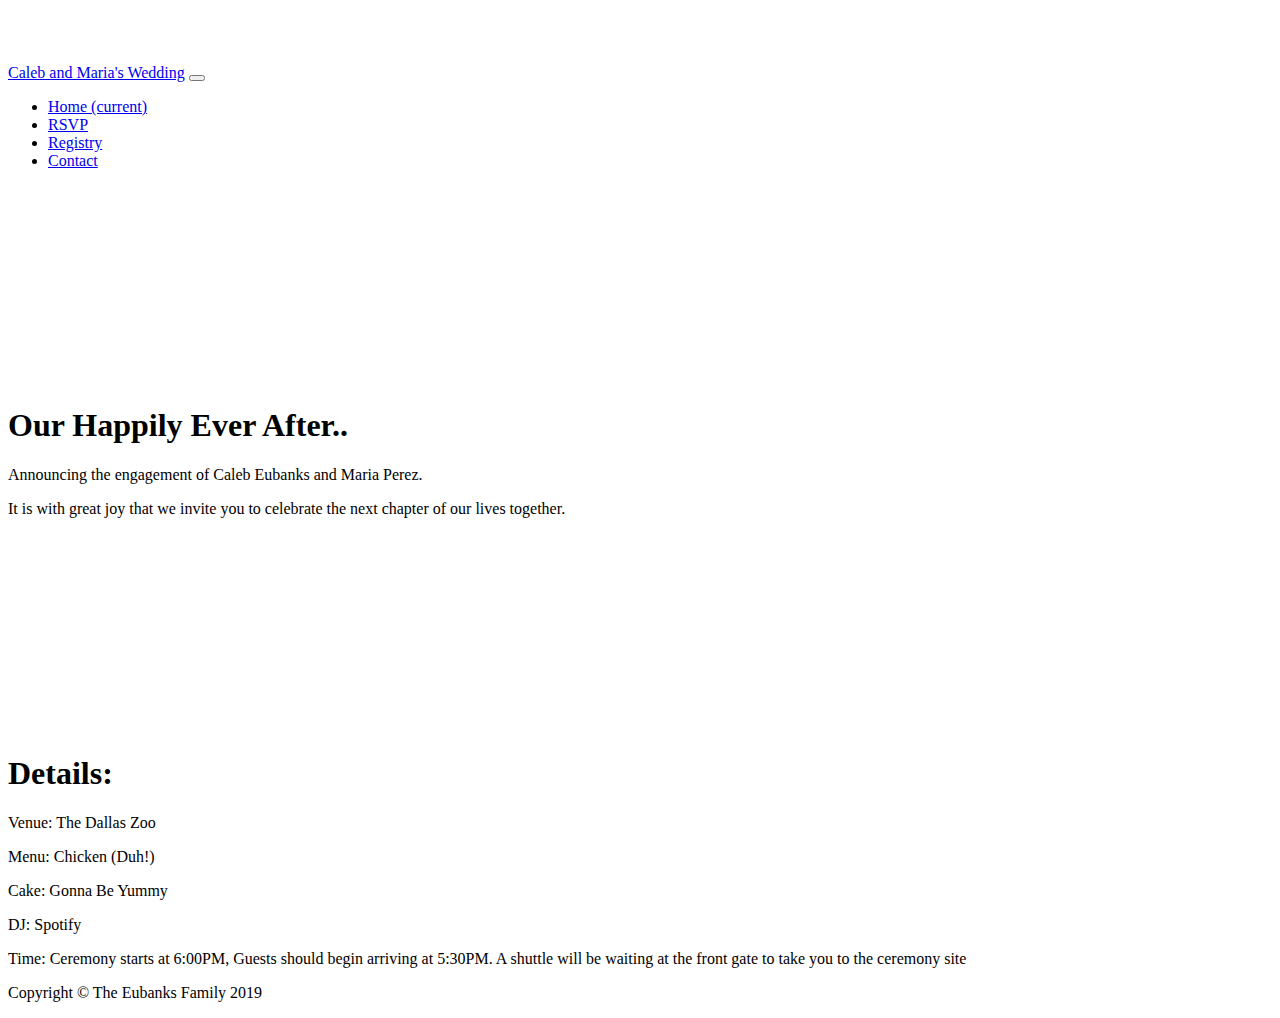
==== index.html @ cf58d9b8 "added contact page" ====
<!DOCTYPE html>
<html lang="en">

<head>

  <meta charset="utf-8">
  <meta name="viewport" content="width=device-width, initial-scale=1, shrink-to-fit=no">
  <meta name="description" content="">
  <meta name="author" content="">

  <title>Caleb and Maria's Wedding</title>

  <!-- Bootstrap core CSS -->
  <link href="vendor/bootstrap/css/bootstrap.min.css" rel="stylesheet">

  <!-- Custom styles for this template -->
  <link href="css/index.css" rel="stylesheet">

</head>

<body>

  <!-- Navigation -->
  <nav class="navbar navbar-expand-lg navbar-dark bg-dark fixed-top">
    <div class="container">
      <a class="navbar-brand" href="index.html">Caleb and Maria's Wedding</a>
      <button class="navbar-toggler" type="button" data-toggle="collapse" data-target="#navbarResponsive" aria-controls="navbarResponsive" aria-expanded="false" aria-label="Toggle navigation">
        <span class="navbar-toggler-icon"></span>
      </button>
      <div class="collapse navbar-collapse" id="navbarResponsive">
        <ul class="navbar-nav ml-auto">
          <li class="nav-item active">
            <a class="nav-link" href="#">Home
              <span class="sr-only">(current)</span>
            </a>
          </li>
          <li class="nav-item">
            <a class="nav-link" href="rsvp.html">RSVP</a>
          </li>
          <li class="nav-item">
            <a class="nav-link" href="#">Registry</a>
          </li>
          <li class="nav-item">
            <a class="nav-link" href="contact.html">Contact</a>
          </li>
        </ul>
      </div>
    </div>
  </nav>

  <!-- Header - set the background image for the header in the line below -->
  <header class="py-5 bg-image-full" style="background-image: url('img/IMG_0845.JPG');">
    <!--<img class="img-fluid d-block mx-auto" src="http://placehold.it/200x200&text=Logo" alt="">-->
    <div style="height:200px;"></div>
  </header>

  <!-- Content section -->
  <section class="py-5">
    <div class="container">
      <h1>Our Happily Ever After..</h1>
      <p class="lead">Announcing the engagement of Caleb Eubanks and Maria Perez.</p>
      <p>It is with great joy that we invite you to celebrate the next chapter of our lives together.</p>
    </div>
  </section>

  <!-- Image Section - set the background image for the header in the line below -->
  <section class="py-5 bg-image-full2" style="background-image: url('img/photo-41.jpg');">
    <!-- Put anything you want here! There is just a spacer below for demo purposes! -->
    <div style="height:200px;"></div>
  </section>

  <!-- Content section -->
  <section class="py-5">
    <div class="container">
      <h1>Details:</h1>
      <p class="lead">Venue: The Dallas Zoo</p>
      <p>Menu: Chicken (Duh!)</P> <p>Cake: Gonna Be Yummy</p> <p>DJ: Spotify</p>
      <p>Time: Ceremony starts at 6:00PM, Guests should begin arriving at 5:30PM. A shuttle will be waiting at the front gate to take you to the ceremony site</p>
    </div>
  </section>

  <!-- Footer -->
  <footer class="py-5 bg-dark">
    <div class="container">
      <p class="m-0 text-center text-white">Copyright &copy; The Eubanks Family 2019</p>
    </div>
    <!-- /.container -->
  </footer>

  <!-- Bootstrap core JavaScript -->
  <script src="vendor/jquery/jquery.min.js"></script>
  <script src="vendor/bootstrap/js/bootstrap.bundle.min.js"></script>

</body>

</html>
---- css/index.css ----
/*!
 * Start Bootstrap - Full Width Pics (https://startbootstrap.com/template-overviews/full-width-pics)
 * Copyright 2013-2019 Start Bootstrap
 * Licensed under MIT (https://github.com/BlackrockDigital/startbootstrap-full-width-pics/blob/master/LICENSE)
 */
body {
  padding-top: 56px;
}

.bg-image-full {
  background: no-repeat left center scroll;
  -webkit-background-size: cover;
  -moz-background-size: cover;
  background-size: cover;
  -o-background-size: cover;
}
.bg-image-full2 {
  background: no-repeat right center scroll;
  -webkit-background-size: cover;
  -moz-background-size: cover;
  background-size: cover;
  -o-background-size: cover;
}
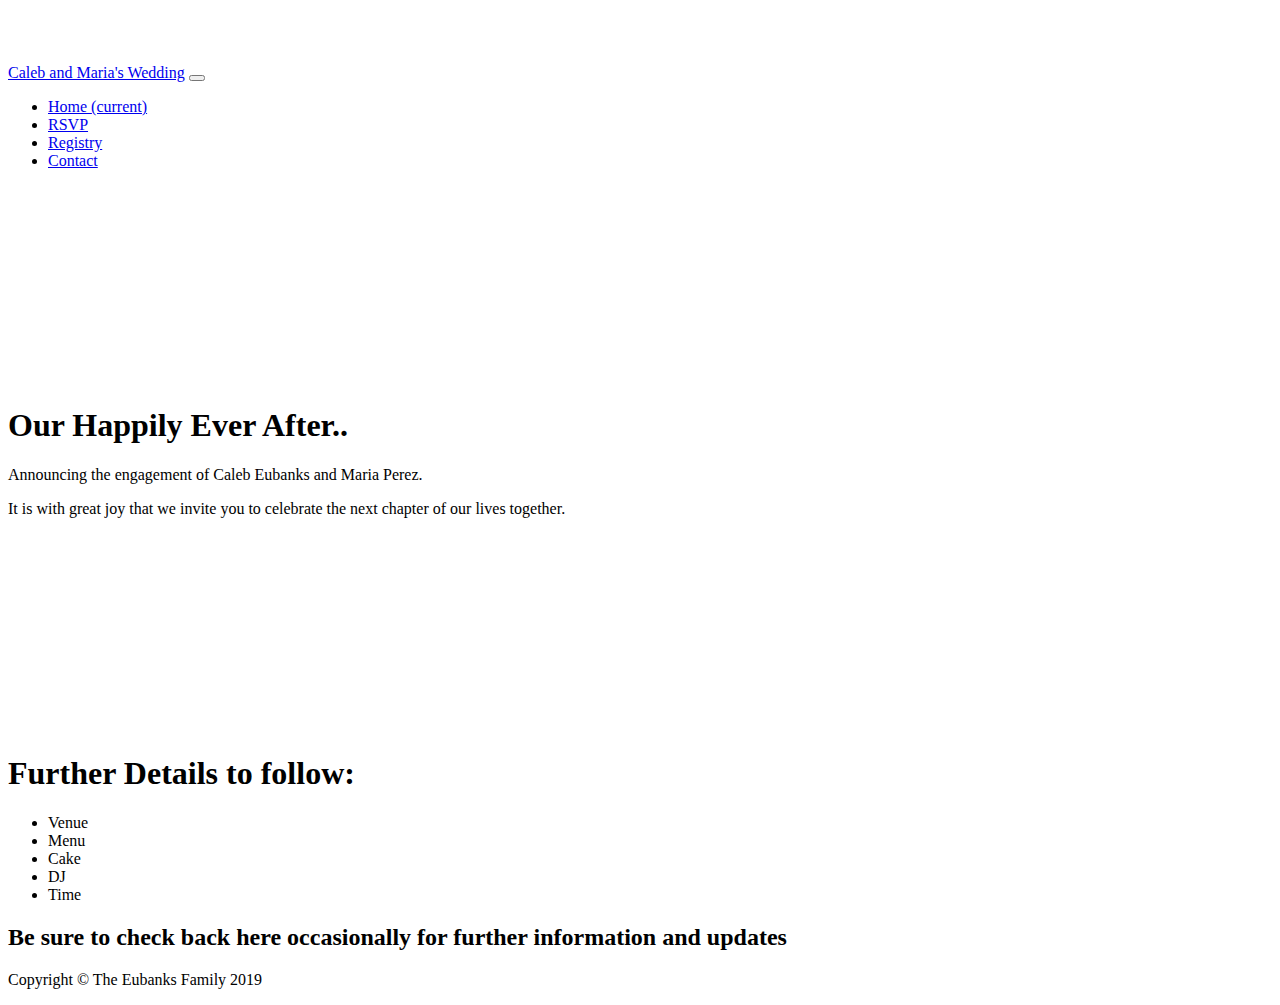
==== commit 21c7c07d: "removed details from index.html" ====
--- a/index.html
+++ b/index.html
@@ -7,6 +7,23 @@
   <meta name="viewport" content="width=device-width, initial-scale=1, shrink-to-fit=no">
   <meta name="description" content="">
   <meta name="author" content="">
+  <link rel="apple-touch-icon" sizes="57x57" href="img/apple-icon-57x57.png">
+<link rel="apple-touch-icon" sizes="60x60" href="img/apple-icon-60x60.png">
+<link rel="apple-touch-icon" sizes="72x72" href="img/apple-icon-72x72.png">
+<link rel="apple-touch-icon" sizes="76x76" href="img/apple-icon-76x76.png">
+<link rel="apple-touch-icon" sizes="114x114" href="img/apple-icon-114x114.png">
+<link rel="apple-touch-icon" sizes="120x120" href="img/apple-icon-120x120.png">
+<link rel="apple-touch-icon" sizes="144x144" href="img/apple-icon-144x144.png">
+<link rel="apple-touch-icon" sizes="152x152" href="img/apple-icon-152x152.png">
+<link rel="apple-touch-icon" sizes="180x180" href="img/apple-icon-180x180.png">
+<link rel="icon" type="image/png" sizes="192x192"  href="img/android-icon-192x192.png">
+<link rel="icon" type="image/png" sizes="32x32" href="img/favicon-32x32.png">
+<link rel="icon" type="image/png" sizes="96x96" href="img/favicon-96x96.png">
+<link rel="icon" type="image/png" sizes="16x16" href="img/favicon-16x16.png">
+<link rel="manifest" href="img/manifest.json">
+<meta name="msapplication-TileColor" content="#ffffff">
+<meta name="msapplication-TileImage" content="img/ms-icon-144x144.png">
+<meta name="theme-color" content="#ffffff">
 
   <title>Caleb and Maria's Wedding</title>
 
@@ -38,7 +55,7 @@
             <a class="nav-link" href="rsvp.html">RSVP</a>
           </li>
           <li class="nav-item">
-            <a class="nav-link" href="#">Registry</a>
+              <a class="nav-link" href="registry.html">Registry</a>
           </li>
           <li class="nav-item">
             <a class="nav-link" href="contact.html">Contact</a>
@@ -64,7 +81,7 @@
   </section>
 
   <!-- Image Section - set the background image for the header in the line below -->
-  <section class="py-5 bg-image-full2" style="background-image: url('img/photo-41.jpg');">
+  <section class="py-5 bg-image-full2" style="background-image: url('img/photo-74.jpg');">
     <!-- Put anything you want here! There is just a spacer below for demo purposes! -->
     <div style="height:200px;"></div>
   </section>
@@ -72,10 +89,15 @@
   <!-- Content section -->
   <section class="py-5">
     <div class="container">
-      <h1>Details:</h1>
-      <p class="lead">Venue: The Dallas Zoo</p>
-      <p>Menu: Chicken (Duh!)</P> <p>Cake: Gonna Be Yummy</p> <p>DJ: Spotify</p>
-      <p>Time: Ceremony starts at 6:00PM, Guests should begin arriving at 5:30PM. A shuttle will be waiting at the front gate to take you to the ceremony site</p>
+      <h1>Further Details to follow:</h1>
+      <ul>
+        <li>Venue</li>
+        <li>Menu</li>
+        <li>Cake</li>
+        <li>DJ</li>
+        <li>Time</li>
+      </ul>
+      <h2>Be sure to check back here occasionally for further information and updates</h2>
     </div>
   </section>
 
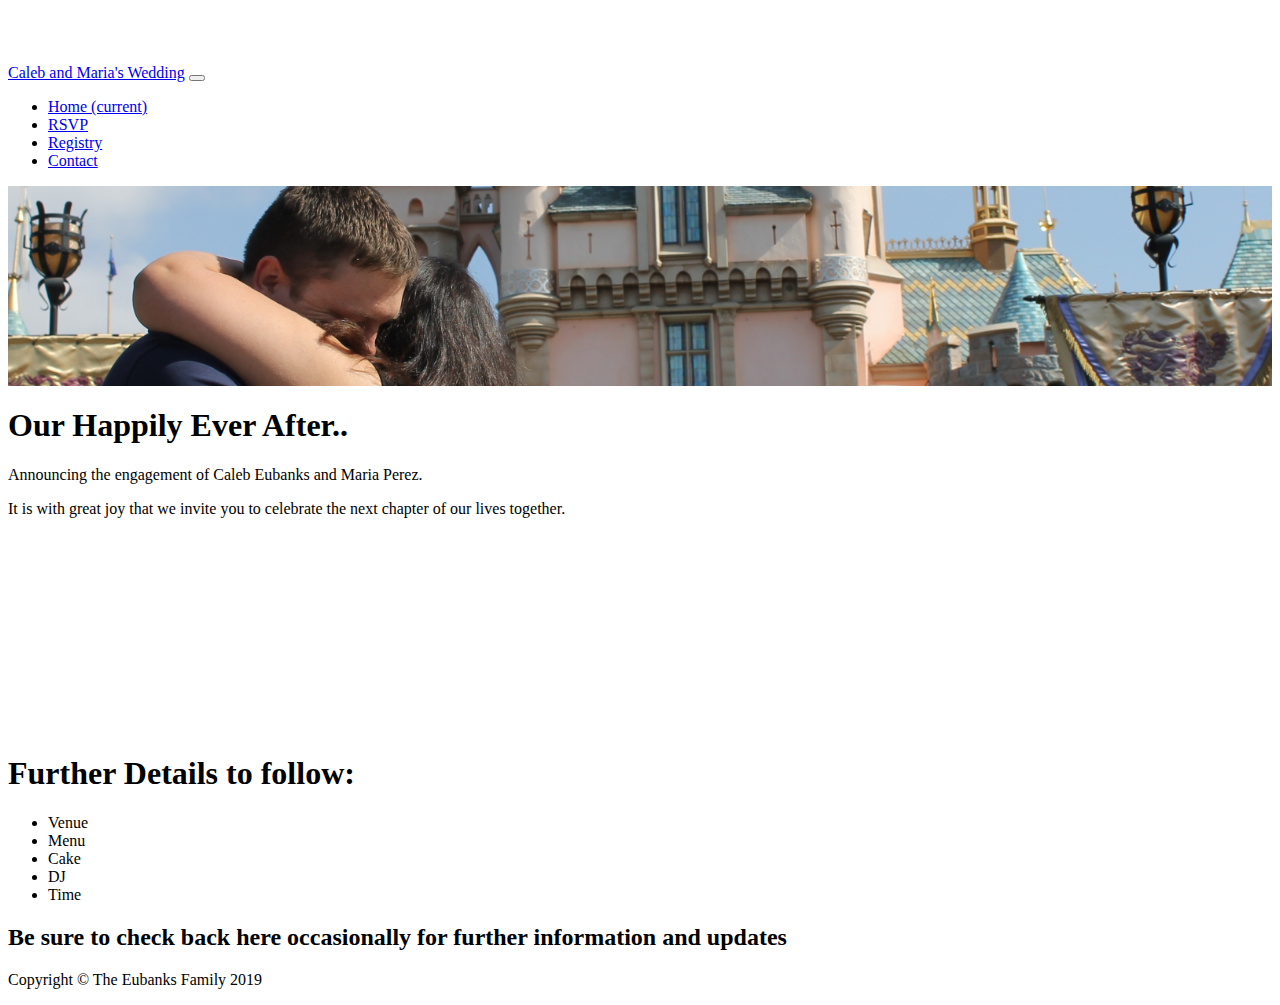
==== commit 27c7cbd2: "fixed picture problems" ====
--- a/index.html
+++ b/index.html
@@ -66,7 +66,7 @@
   </nav>
 
   <!-- Header - set the background image for the header in the line below -->
-  <header class="py-5 bg-image-full" style="background-image: url('img/IMG_0845.JPG');">
+  <header class="py-5 bg-image-full" style="background-image: url('img/IMG_0845.png');">
     <!--<img class="img-fluid d-block mx-auto" src="http://placehold.it/200x200&text=Logo" alt="">-->
     <div style="height:200px;"></div>
   </header>
@@ -81,7 +81,7 @@
   </section>
 
   <!-- Image Section - set the background image for the header in the line below -->
-  <section class="py-5 bg-image-full2" style="background-image: url('img/photo-74.jpg');">
+  <section class="py-5 bg-image-full2" style="background-image: url('img/photo-74.png');">
     <!-- Put anything you want here! There is just a spacer below for demo purposes! -->
     <div style="height:200px;"></div>
   </section>
